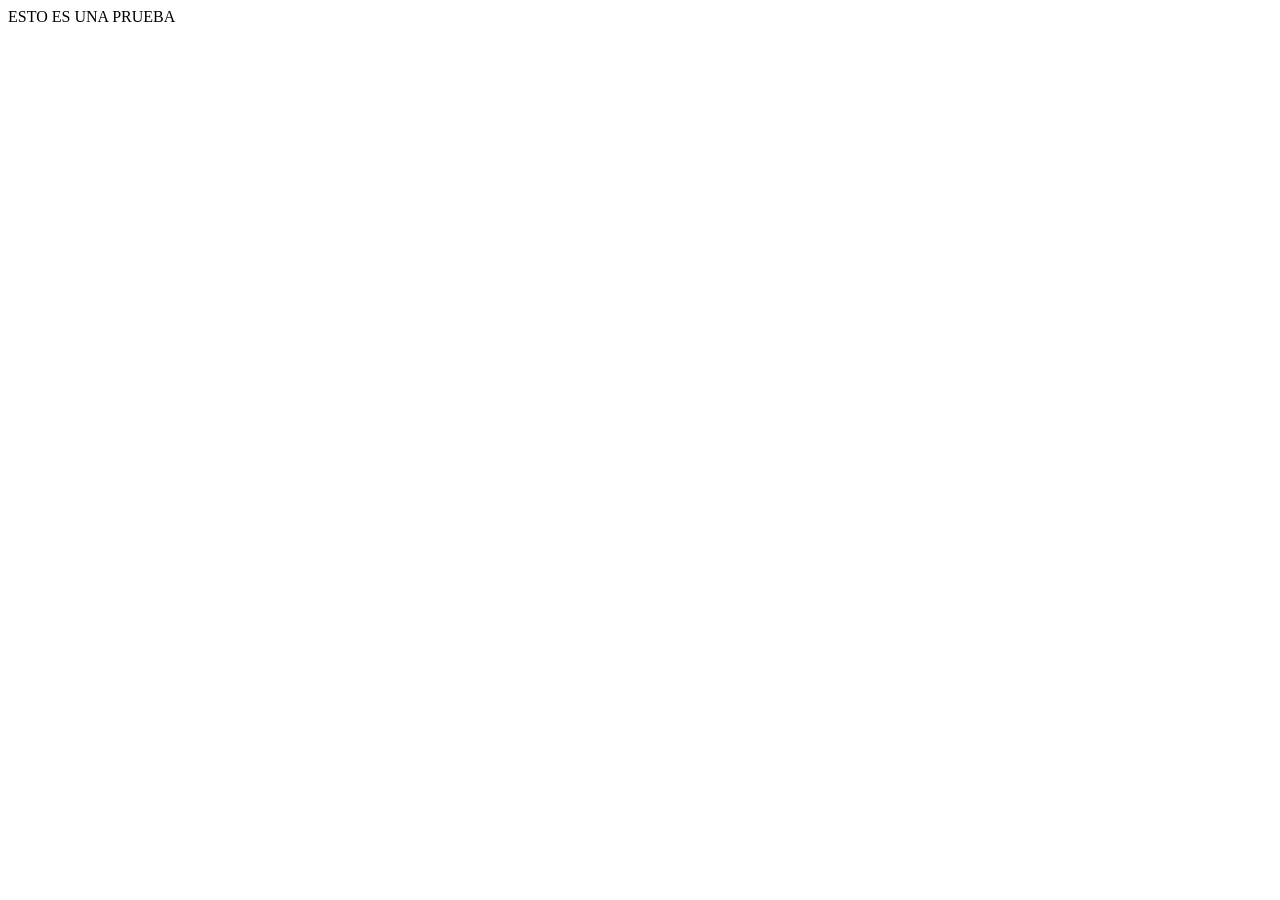
==== src/main/resources/templates/index.html @ e61c3774 "version mateo con registro andando" ====
<!DOCTYPE html>
<!--
To change this license header, choose License Headers in Project Properties.
To change this template file, choose Tools | Templates
and open the template in the editor.
-->
<html>
    <head>
        <title>TODO supply a title</title>
        <meta charset="UTF-8">
        <meta name="viewport" content="width=device-width, initial-scale=1.0">
    </head>
    <body>
        <div>ESTO ES UNA PRUEBA</div>
    </body>
</html>
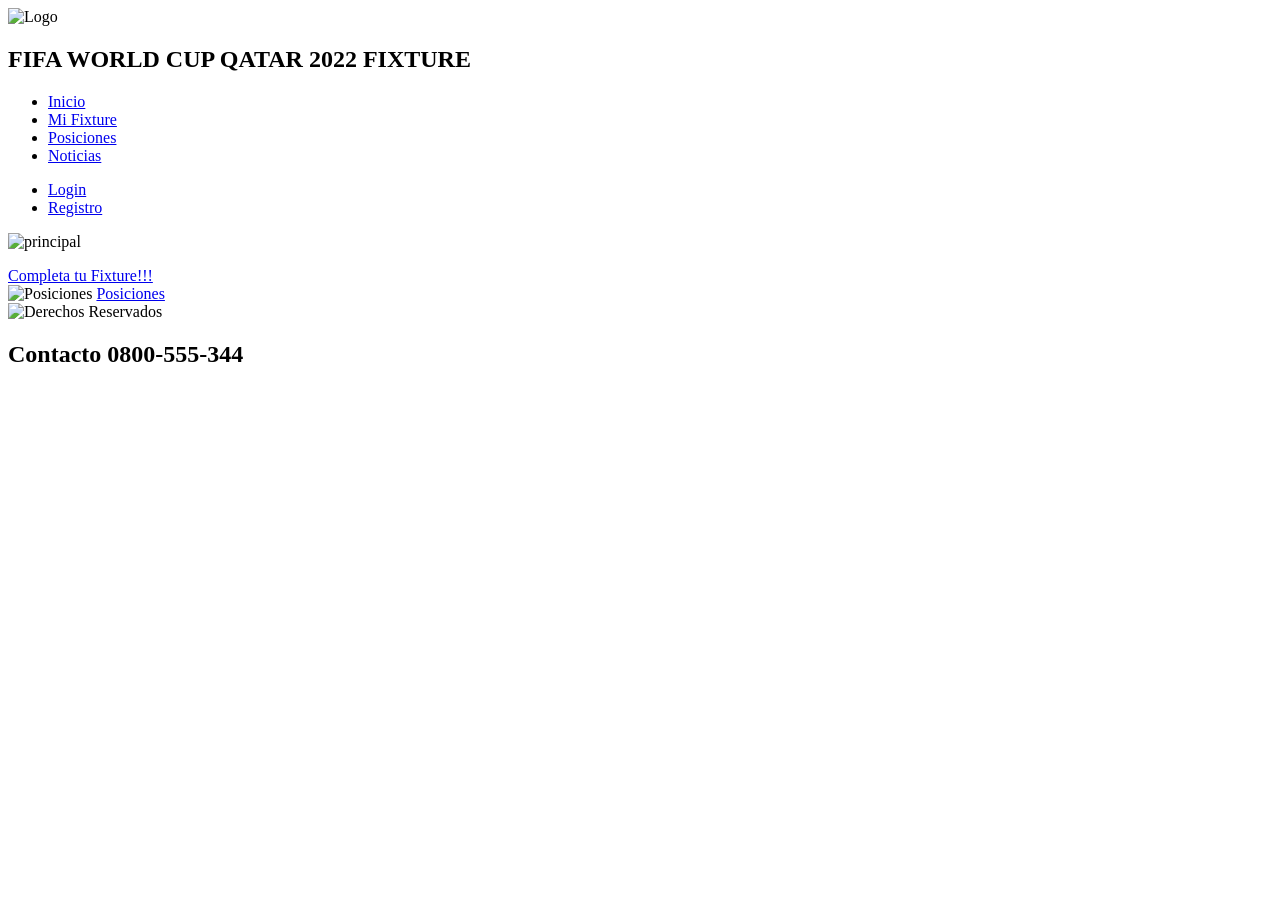
==== commit baa177b4: "noticias estadisticas registro/modif usuario y controlador fixture agregado" ====
--- a/src/main/resources/templates/index.html
+++ b/src/main/resources/templates/index.html
@@ -1,16 +1,45 @@
 <!DOCTYPE html>
-<!--
-To change this license header, choose License Headers in Project Properties.
-To change this template file, choose Tools | Templates
-and open the template in the editor.
--->
-<html>
-    <head>
-        <title>TODO supply a title</title>
-        <meta charset="UTF-8">
-        <meta name="viewport" content="width=device-width, initial-scale=1.0">
-    </head>
-    <body>
-        <div>ESTO ES UNA PRUEBA</div>
-    </body>
+<html lang="en" xmlns:th="http://www.thymeleaf.org">
+<head>
+    <meta charset="UTF-8">
+    <title>FIXTURE</title>
+    <link rel="stylesheet"  href="assets/CSS/styles.css">
+  
+</head>
+<body>
+    <header>
+        <nav>
+            <img class="logo" src="assets/IMG/FIFA World Cup Qatar 2022.svg" alt="Logo">
+            <h2 class="Titulo">FIFA WORLD CUP QATAR 2022 FIXTURE</h2>
+            <ul class="menu">
+                <li><a href="/">Inicio</a></li>
+                <li><a href="/fixture">Mi Fixture</a></li>
+                <li><a href="/posiciones">Posiciones</a></li>
+                <li><a href="/noticias">Noticias</a></li>
+            </ul>
+            <ul class="Registrar">
+                <li><a href="/login">Login</a></li>
+                <li><a href="/registro">Registro</a></li>
+            </ul>
+        </nav>
+    </header>
+    <main>
+        <div class="button-container">
+            <img class="Img-principal" src="assets/IMG/Imagen-del-Boton.jpeg" alt="principal"/>
+            <p th:if="${titulo != null}" th:text="${titulo}" style="color:black"></p>
+            <p th:if="${descripcion != null}" th:text="${descripcion}" style="color:black" ></p>
+            <a href="/login" alt="Mi Fixture">Completa tu Fixture!!!</a>
+        </div>
+        <!-- start feedwind code --> 
+       <!-- <script class="Img-Noticias"type="text/javascript" src="https://feed.mikle.com/js/fw-loader.js" preloader-text="Loading" data-fw-param="150798/"></script>  end feedwind code -->
+        <div class="button-container">
+            <img class="Img-principal" src="/login" alt="Posiciones"/>
+            <a href="#">Posiciones</a>
+        </div>
+    </main>
+    <footer>
+        <img class="#" src="" alt="Derechos Reservados">
+        <h2 class="Derecha">Contacto 0800-555-344</h2>
+    </footer>
+</body>
 </html>
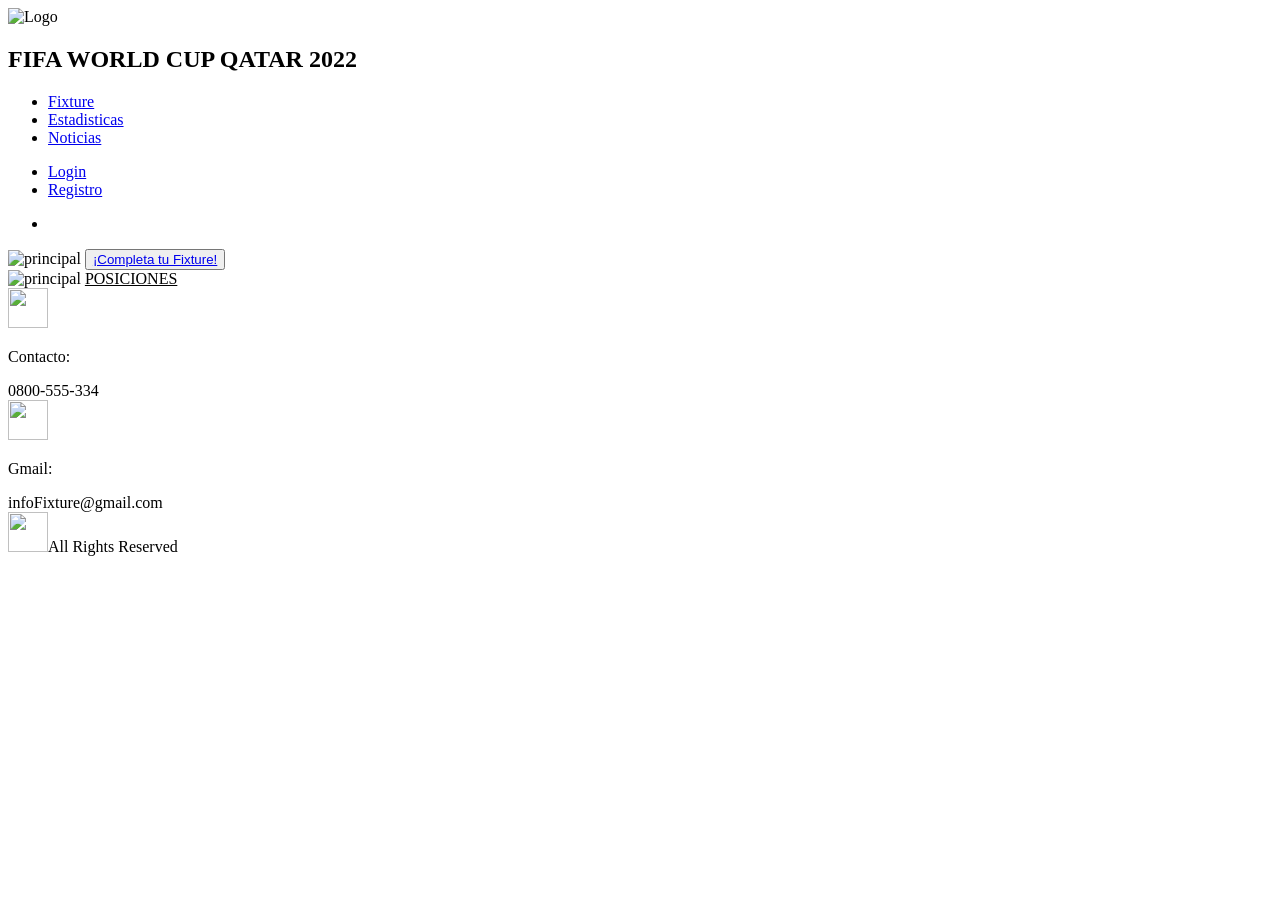
==== commit d9df6dcb: "v1.0 como fue presentada como proyecto final" ====
--- a/src/main/resources/templates/index.html
+++ b/src/main/resources/templates/index.html
@@ -1,45 +1,89 @@
 <!DOCTYPE html>
-<html lang="en" xmlns:th="http://www.thymeleaf.org">
-<head>
-    <meta charset="UTF-8">
-    <title>FIXTURE</title>
-    <link rel="stylesheet"  href="assets/CSS/styles.css">
-  
-</head>
+<html lang="en">
+    <head>
+        <meta charset="UTF-8">
+        <meta http-equiv="X-UA-Compatible" content="IE=edge">
+        <meta name="viewport" content="width=device-width, initial-scale=1.0">
+        <link rel="stylesheet" href="../assets/styles.css" />
+        <link rel="preconnect" href="https://fonts.googleapis.com">
+    <link rel="preconnect" href="https://fonts.gstatic.com" crossorigin>
+    <link href="https://fonts.googleapis.com/css2?family=Kanit:wght@100;200&display=swap" rel="stylesheet">
+    <link rel="stylesheet" href="https://cdnjs.cloudflare.com/ajax/libs/font-awesome/5.15.3/css/all.min.css">
+       
+        <title>Document</title>
+    </head>
 <body>
+
     <header>
-        <nav>
-            <img class="logo" src="assets/IMG/FIFA World Cup Qatar 2022.svg" alt="Logo">
-            <h2 class="Titulo">FIFA WORLD CUP QATAR 2022 FIXTURE</h2>
+        <nav class="nav-principal">
+            <img class="nav-1" src="assets/images/FIFA World Cup Qatar 2022.svg" alt="Logo">
+
+            <div class="nav-2">
+            <h2 class="Titulo">FIFA WORLD CUP QATAR 2022</h2>
+
+
             <ul class="menu">
-                <li><a href="/">Inicio</a></li>
-                <li><a href="/fixture">Mi Fixture</a></li>
-                <li><a href="/posiciones">Posiciones</a></li>
+               
+                <li><a href="/login">Fixture</a></li>
+                <li><a href="/login">Estadisticas</a></li>
                 <li><a href="/noticias">Noticias</a></li>
             </ul>
-            <ul class="Registrar">
-                <li><a href="/login">Login</a></li>
-                <li><a href="/registro">Registro</a></li>
+
+
+            </div>
+
+
+
+            <ul class="nav-3">
+               
+
+
+                <li ><a href="/login" class="nav3-li">Login</a></li>
+                <li ><a href="/registro" class="nav3-li">Registro</a></li>
+                <li ><p th:if="${descripcion != null}" th:text="${descripcion}" style="color:white" class="nav3-li"></p> </li>
             </ul>
         </nav>
     </header>
-    <main>
+
+    <main class="main-content">
         <div class="button-container">
-            <img class="Img-principal" src="assets/IMG/Imagen-del-Boton.jpeg" alt="principal"/>
-            <p th:if="${titulo != null}" th:text="${titulo}" style="color:black"></p>
-            <p th:if="${descripcion != null}" th:text="${descripcion}" style="color:black" ></p>
-            <a href="/login" alt="Mi Fixture">Completa tu Fixture!!!</a>
+            <img class="img-principal" src="assets/images/FIFA World Cup Qatar 2022.svg" alt="principal"/>
+            <button class="fixture-button"><a href="/login">¡Completa tu Fixture!</a></button>
+            
         </div>
-        <!-- start feedwind code --> 
-       <!-- <script class="Img-Noticias"type="text/javascript" src="https://feed.mikle.com/js/fw-loader.js" preloader-text="Loading" data-fw-param="150798/"></script>  end feedwind code -->
+
+
+    </main>
+
+    <!-- start feedwind code --> <script type="text/javascript" src="https://feed.mikle.com/js/fw-loader.js" preloader-text="Cargando" data-fw-param="150949/"></script> <!-- end feedwind code --> 
+
+
+    <div class="second-content">
         <div class="button-container">
-            <img class="Img-principal" src="/login" alt="Posiciones"/>
-            <a href="#">Posiciones</a>
+            <img class="img-principal2" src="assets/images/TablaPosiciones5.jpeg" alt="principal"/>
+            <a href="/login" class="tabla-button" style="color: black;">POSICIONES</a>
+            
         </div>
-    </main>
-    <footer>
-        <img class="#" src="" alt="Derechos Reservados">
-        <h2 class="Derecha">Contacto 0800-555-344</h2>
+
+
+    </div>
+
+    <footer class="titulares">
+        <div>
+            <img src="assets/images/phone (1).png" alt="" width="40px" height="40px">
+            <p> Contacto:</p>
+                <span>0800-555-334</span>
+        </div>
+
+        <div>
+            <img src="assets/images/gmail.png" alt="" width="40px" height="40px">
+            <p>  Gmail:</p>
+            <span>infoFixture@gmail.com</span>
+        </div>
+
+        <div>
+            <span><img src="assets/images/copyright (1).png" alt="" width="40px" height="40px">All Rights Reserved</span>
+        </div>
     </footer>
 </body>
-</html>
+</html>
